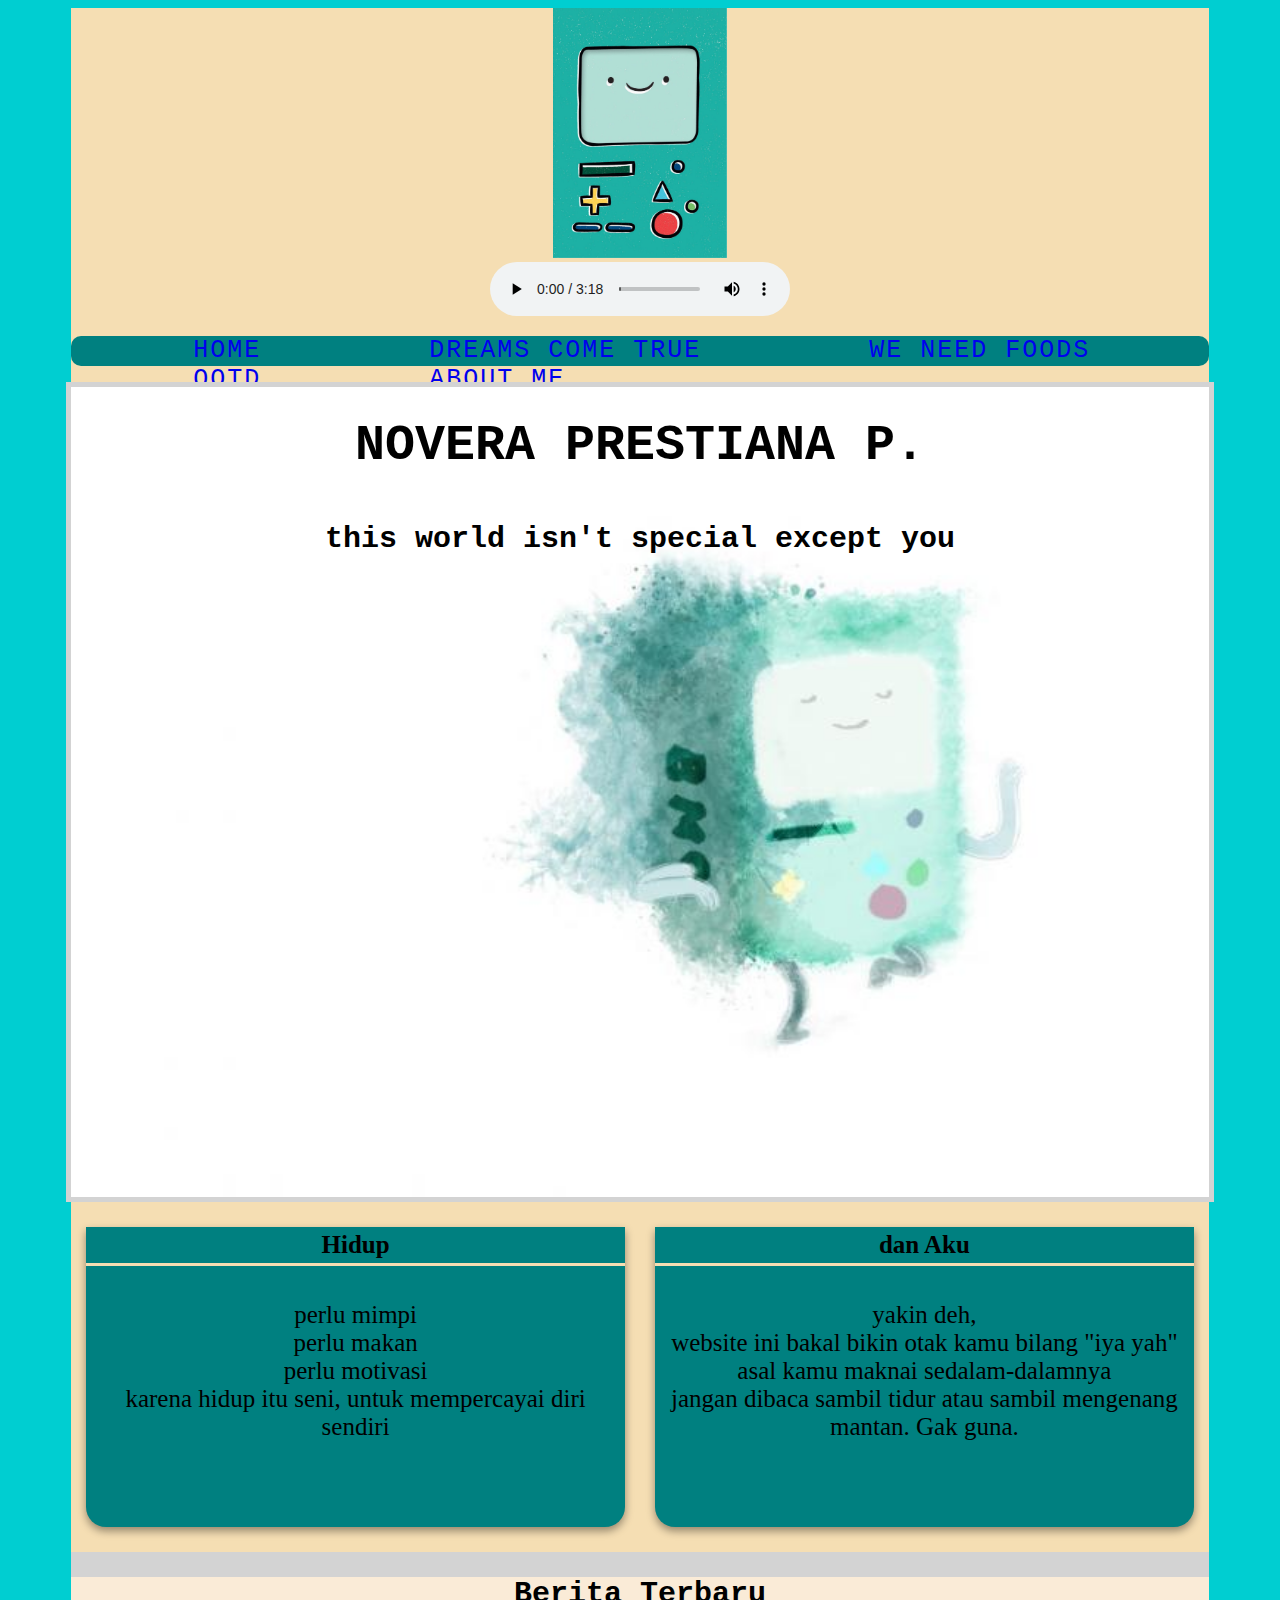
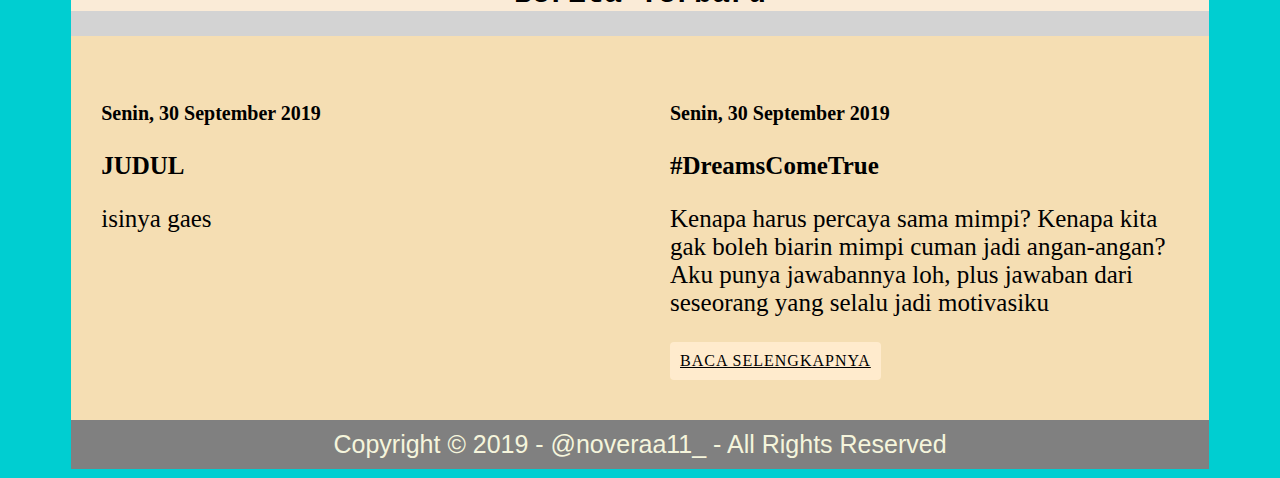
==== index.html @ 3e861b8a "Add files via upload" ====
<!DOCTYPE html>
<html lang="en">
<head>
    <meta charset="UTF-8">
    <meta name="viewport" content="width=device-width, initial-scale=1.0">
    <meta http-equiv="X-UA-Compatible" content="ie=edge">
    <title>NOVERA's</title>
    
    <!-- Menggunakan dokumen Style - BEGIN -->
    <link rel="stylesheet" href="styles/main.css">
    <!-- Menggunakan dokumen Style - END -->

</head>
<body>

    <!-- Header - BEGIN -->
    <!-- Logo - BEGIN -->
    <div class="container logo bg-con">
        <img height="250" src="images/beemo.jpg" title="MY BESTIE" alt="BEEMO">
        <br><audio src="simonsays.mp3" controls></audio>
    </div>
    <!-- Logo - END -->

    <!-- Menu Link - Begin -->
    <div class="container bg-con">
        <ul class="menu-header">
            <li><a href="index.html">Home</a></li>
            <li><a href="dream.html">dreams come true</a></li>
            <li><a href="foods.html">we need foods</a></li>
            <li><a href="quotes.html">QOTD</a></li>
            <li><a href="architecture.html">About Me</a></li>
        </ul>
    </div>
    <!-- Menu Link - End -->
    <!-- Header - END -->

    <!-- Jumbotron - Begin -->
        <div class="container jumbotron bg-con">
                <h1>NOVERA PRESTIANA P.</h1>
                <br><h2>this world isn't special except you</h2>
        </div>
    <!-- Jumbotron - End -->

    <!-- Main - Begin -->
        <div class="container cardflex bg-con">
            <div class="cardhome">
                <div class="cardhead">
                    <h3>
                        Hidup
                    </h3>
                </div>
                <div class="cardbody">
                    <p>
                        perlu mimpi
                        <br> perlu makan
                        <br> perlu motivasi
                        <br> karena hidup itu seni, untuk mempercayai diri sendiri
                    </p>
                </div>
            </div>
            <div class="cardhome">
                    <div class="cardhead">
                        <h3>
                            dan Aku
                        </h3>
                    </div>
                    <div class="cardbody">
                        <p>
                            yakin deh,
                            <br> website ini bakal bikin otak kamu bilang "iya yah"
                            <br> asal kamu maknai sedalam-dalamnya
                            <br> jangan dibaca sambil tidur atau sambil mengenang mantan. Gak guna.
                        </p>
                        </div>
            </div>
        </div>
    <!-- Main - End -->

    <!-- News - BEGIN -->
    <div class="container bg-con section">
        <h2> Berita Terbaru </h2>
    </div>
    <div class="container bg-con cardflex">
        <div class="news-item">
            <h4> Senin, 30 September 2019</h4>
            <h2> JUDUL </h2>
            <p> isinya gaes </p>

        </div>
        <div class="news-item">
                <h4> Senin, 30 September 2019</h4>
                <h2> #DreamsComeTrue</h2>
                <p> Kenapa harus percaya sama mimpi? Kenapa kita gak boleh biarin mimpi cuman jadi angan-angan? Aku punya jawabannya loh, plus jawaban dari seseorang yang selalu jadi motivasiku</p>
                <a href="dream.html">Baca Selengkapnya</a>
            </div>
    </div>
    <!-- News - END -->

    <!-- Footer - Begin -->
    <p class="container footer">
        Copyright © 2019 - @noveraa11_ - All Rights Reserved
    </p>
    <!-- Footer - End -->
</body>
</html>
---- styles/main.css ----
/* style untuk Heading - BEGIN */
body {
    background-color: darkturquoise
}
h1 {
    color: black;
    text-align: center;
    font-family: Cambria, Cochin, Georgia, Times, 'Times New Roman', serif;
    font-size: 65px;
}
h2 {
    font-family: monospace;
    font-size: 40px;
    text-align: center;

}
/* style untuk Heading - END */ 

/* style untuk Link - BEGIN */
a:active {
color: turquoise
}
a:hover {
    color: beige
}
a:visited {
    color: antiquewhite
}
/* style untuk Link - END */

/* style berbentuk class - BEGIN */
.header {
    color: dodgerblue;
}
.logo {
    text-align: center;
}
.jumbotron {
    background-image: url('../images/cumil.jpg');
    background-size: cover;
    height: 810px;
    /* background-color: lightgray */
    border: solid 5px lightgray;
    width: 90%;
    margin: 10px auto;
}
.jumbotron h1 {
    margin: 30px 40px;
    font-size: 50px;
    font-family: monospace;
}
.jumbotron h2 {
    margin: 0px 20px;
    font-size: 30px;
    font-family: monospace;
}
.footer {
    color: beige;
    font-family: 'Segoe UI', Tahoma, Geneva, Verdana, sans-serif;
    background-color: gray;
    margin: 10px auto;
    padding: 10px 0px;
    font-size: 25px;
    text-align: center;
    width: 90%;
}
.container {
    margin: 0px auto;
    overflow: hidden;
    width: 90%;
}
.bg-con{
    background-color: wheat;

}
/* style berbentuk class - END */

/* menu header - BEGIN */
.menu-header {
    background-color: teal;
    border-radius: 10px;
    height: 30px;
}
.menu-header li {
    display: inline-block;
}
.menu-header a {
    font-family: monospace;
    text-transform: uppercase;
    text-decoration: none;
    padding: 41px 82px;
    letter-spacing: 2px;
    font-size: 25px;
}
.menu-header a:hover {
    color: black;
}
/* menu header - END */

/* Card Home - BEGIN */
.cardhome {
    background-color: teal;
    width: 49%;
    height: 300px;
    border-radius: 0px 0px 20px 20px;
    box-shadow: 0 4px 8px 0 rgba( 0, 0, 0, 0.4); /* this adds the "card" effect */
    display: inline-block;
    margin: 15px;
    
}
.cardhead {
    background-color: teal;
    border-bottom: solid 3px wheat;
    padding: 4px 0px;

}
.cardhead h3 {
    text-align: center;
    margin: 0px;
    font-family: fantasy;
    font-size: 25px;
}
.cardbody {
    padding: 10px;
    text-align: center;
}
.cardbody p {
    font-family: fantasy;
    font-size: 25px;
}
.cardflex {
    display: flex;
    justify-content: space-between;
    padding: 10px 0px;
}
.wajibun {
 font-family: monospace;
 font-size: 22px;
 background-color: antiquewhite;
 padding: 0px 10px;
}
/* Card Home - END */

/* News - BEGIN */
.news-item {
    width: 49%;
    display: inline-block;
    margin: 20px;
    padding: 10px;
}
.news-item h4 {
    font-size: 20px;
    font-family: 'Times New Roman', Times, serif;

}
.news-item h2 {
    font-size: 25px;
    font-family: 'Times New Roman', Times, serif;
    text-align: left;
}
.news-item p {
    font-size: 25px;
    font-family: 'Times New Roman', Times, serif;
}
.news-item a {
    display: inline-block;
    background-color: blanchedalmond;
    color: black;
    padding: 10px 10px;
    border-radius: 4px;
    font-family: 'Times New Roman', Times, serif
    font-size: 20px;
    text-transform: uppercase;
    letter-spacing: 1px;
}
/*News - END */
.section {
    background-color: lightgray;
}
.section h2 {
    text-align: center;
    font-family: monospace;
    background-color: antiquewhite;
    font-size: 30px;
}
.section h3 {
    text-align: center;
    font-family: monospace;
}
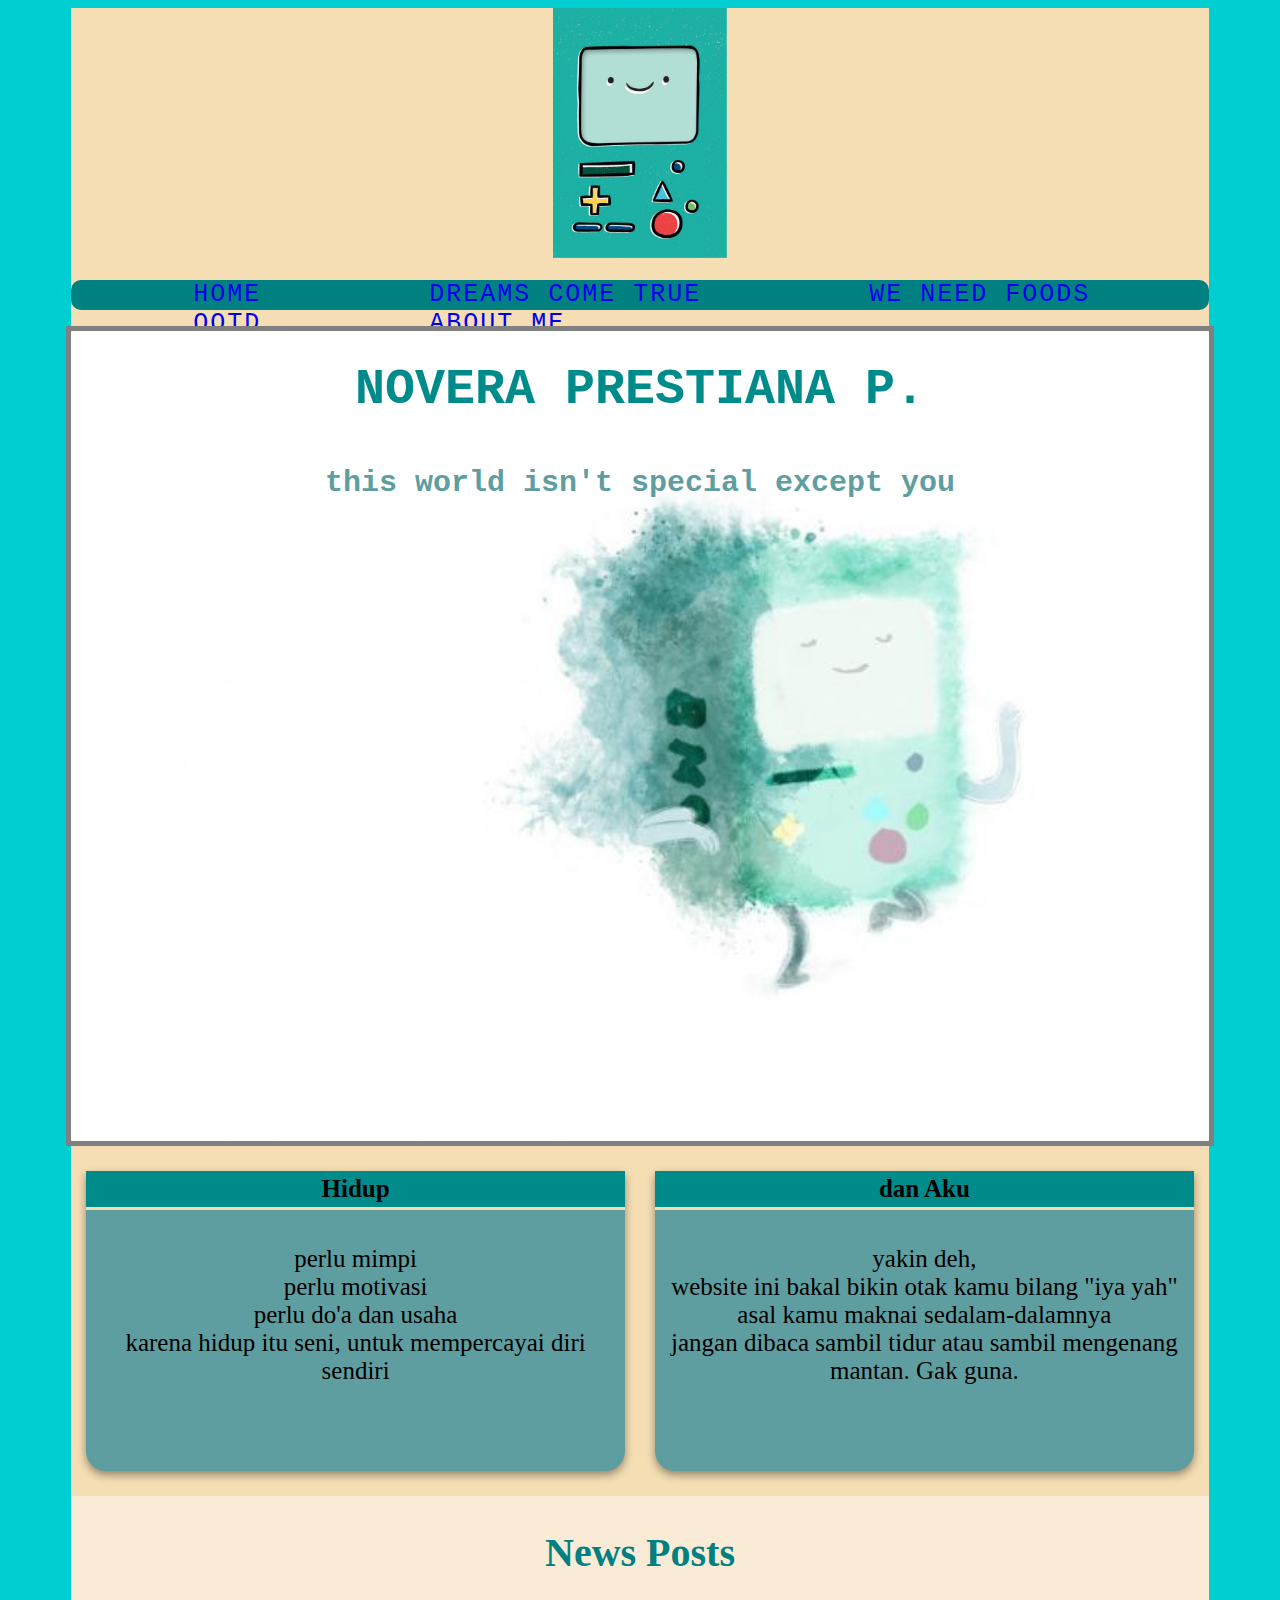
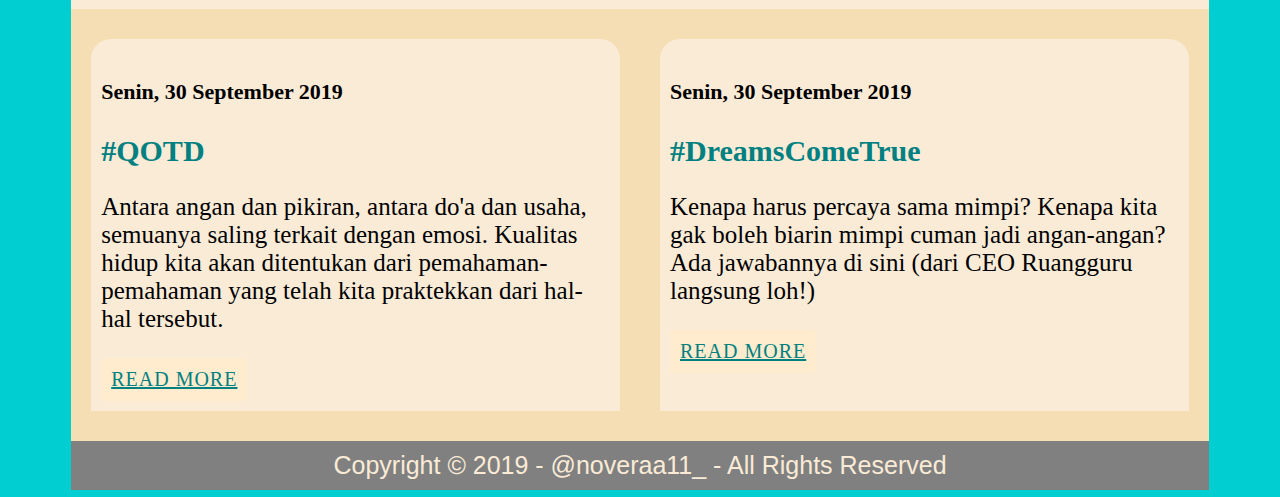
==== commit b3689997: "Add files via upload" ====
--- a/index.html
+++ b/index.html
@@ -17,7 +17,7 @@
     <!-- Logo - BEGIN -->
     <div class="container logo bg-con">
         <img height="250" src="images/beemo.jpg" title="MY BESTIE" alt="BEEMO">
-        <br><audio src="simonsays.mp3" controls></audio>
+        <br><audio src="wolves.mp3" autoplay></audio>
     </div>
     <!-- Logo - END -->
 
@@ -52,8 +52,8 @@
                 <div class="cardbody">
                     <p>
                         perlu mimpi
-                        <br> perlu makan
                         <br> perlu motivasi
+                        <br> perlu do'a dan usaha
                         <br> karena hidup itu seni, untuk mempercayai diri sendiri
                     </p>
                 </div>
@@ -78,20 +78,20 @@
 
     <!-- News - BEGIN -->
     <div class="container bg-con section">
-        <h2> Berita Terbaru </h2>
+        <h2> News Posts </h2>
     </div>
     <div class="container bg-con cardflex">
         <div class="news-item">
             <h4> Senin, 30 September 2019</h4>
-            <h2> JUDUL </h2>
-            <p> isinya gaes </p>
-
+            <h2> #QOTD </h2>
+            <p> Antara angan dan pikiran, antara do'a dan usaha, semuanya saling terkait dengan emosi. Kualitas hidup kita akan ditentukan dari pemahaman-pemahaman yang telah kita praktekkan dari hal-hal tersebut.</p>
+            <a href="quotes.html">Read More</a>
         </div>
         <div class="news-item">
                 <h4> Senin, 30 September 2019</h4>
                 <h2> #DreamsComeTrue</h2>
-                <p> Kenapa harus percaya sama mimpi? Kenapa kita gak boleh biarin mimpi cuman jadi angan-angan? Aku punya jawabannya loh, plus jawaban dari seseorang yang selalu jadi motivasiku</p>
-                <a href="dream.html">Baca Selengkapnya</a>
+                <p> Kenapa harus percaya sama mimpi? Kenapa kita gak boleh biarin mimpi cuman jadi angan-angan? Ada jawabannya di sini (dari CEO Ruangguru langsung loh!)</p>
+                <a href="dream.html">Read More</a>
             </div>
     </div>
     <!-- News - END -->
--- a/styles/main.css
+++ b/styles/main.css
@@ -1,15 +1,16 @@
 /* style untuk Heading - BEGIN */
 body {
-    background-color: darkturquoise
+    background-color: darkturquoise;
 }
 h1 {
-    color: black;
+    color: darkcyan;
     text-align: center;
-    font-family: Cambria, Cochin, Georgia, Times, 'Times New Roman', serif;
+    font-family: serif;
     font-size: 65px;
 }
 h2 {
-    font-family: monospace;
+    font-family: serif;
+    color: cadetblue;
     font-size: 40px;
     text-align: center;
 
@@ -18,29 +19,31 @@
 
 /* style untuk Link - BEGIN */
 a:active {
-color: turquoise
+color: darkcyan;
 }
 a:hover {
-    color: beige
+    color: cadetblue;
 }
 a:visited {
-    color: antiquewhite
+    color: antiquewhite;
 }
 /* style untuk Link - END */
 
 /* style berbentuk class - BEGIN */
 .header {
-    color: dodgerblue;
+    color: darkturquoise;
 }
 .logo {
     text-align: center;
+    font-family: monospace;
+    font-size: 20px;
 }
 .jumbotron {
     background-image: url('../images/cumil.jpg');
     background-size: cover;
     height: 810px;
     /* background-color: lightgray */
-    border: solid 5px lightgray;
+    border: solid 5px gray;
     width: 90%;
     margin: 10px auto;
 }
@@ -55,7 +58,7 @@
     font-family: monospace;
 }
 .footer {
-    color: beige;
+    color: antiquewhite;
     font-family: 'Segoe UI', Tahoma, Geneva, Verdana, sans-serif;
     background-color: gray;
     margin: 10px auto;
@@ -71,7 +74,6 @@
 }
 .bg-con{
     background-color: wheat;
-
 }
 /* style berbentuk class - END */
 
@@ -99,20 +101,18 @@
 
 /* Card Home - BEGIN */
 .cardhome {
-    background-color: teal;
+    background-color: cadetblue;
     width: 49%;
     height: 300px;
     border-radius: 0px 0px 20px 20px;
     box-shadow: 0 4px 8px 0 rgba( 0, 0, 0, 0.4); /* this adds the "card" effect */
     display: inline-block;
     margin: 15px;
-    
 }
 .cardhead {
-    background-color: teal;
+    background-color: darkcyan;
     border-bottom: solid 3px wheat;
     padding: 4px 0px;
-
 }
 .cardhead h3 {
     text-align: center;
@@ -147,43 +147,52 @@
     display: inline-block;
     margin: 20px;
     padding: 10px;
+    background-color: antiquewhite;
+    border-radius: 20px 20px 0px 0px;
 }
 .news-item h4 {
-    font-size: 20px;
-    font-family: 'Times New Roman', Times, serif;
+    font-size: 22px;
+    font-family: serif;
 
 }
 .news-item h2 {
-    font-size: 25px;
-    font-family: 'Times New Roman', Times, serif;
+    font-size: 30px;
+    font-family: serif;
     text-align: left;
+    color: teal;
 }
 .news-item p {
     font-size: 25px;
-    font-family: 'Times New Roman', Times, serif;
+    font-family: serif;
 }
 .news-item a {
     display: inline-block;
     background-color: blanchedalmond;
-    color: black;
+    color: teal;
     padding: 10px 10px;
     border-radius: 4px;
-    font-family: 'Times New Roman', Times, serif
+    font-family: serif;
     font-size: 20px;
     text-transform: uppercase;
     letter-spacing: 1px;
 }
 /*News - END */
 .section {
-    background-color: lightgray;
+    background-color: antiquewhite;
 }
 .section h2 {
     text-align: center;
-    font-family: monospace;
-    background-color: antiquewhite;
-    font-size: 30px;
+    font-family: serif;
+    color: teal;
+    font-size: 40px;
 }
 .section h3 {
     text-align: center;
     font-family: monospace;
+}
+
+.headnya {
+    text-align: center;
+    font-family: monospace;
+    font-size: 30px;
 }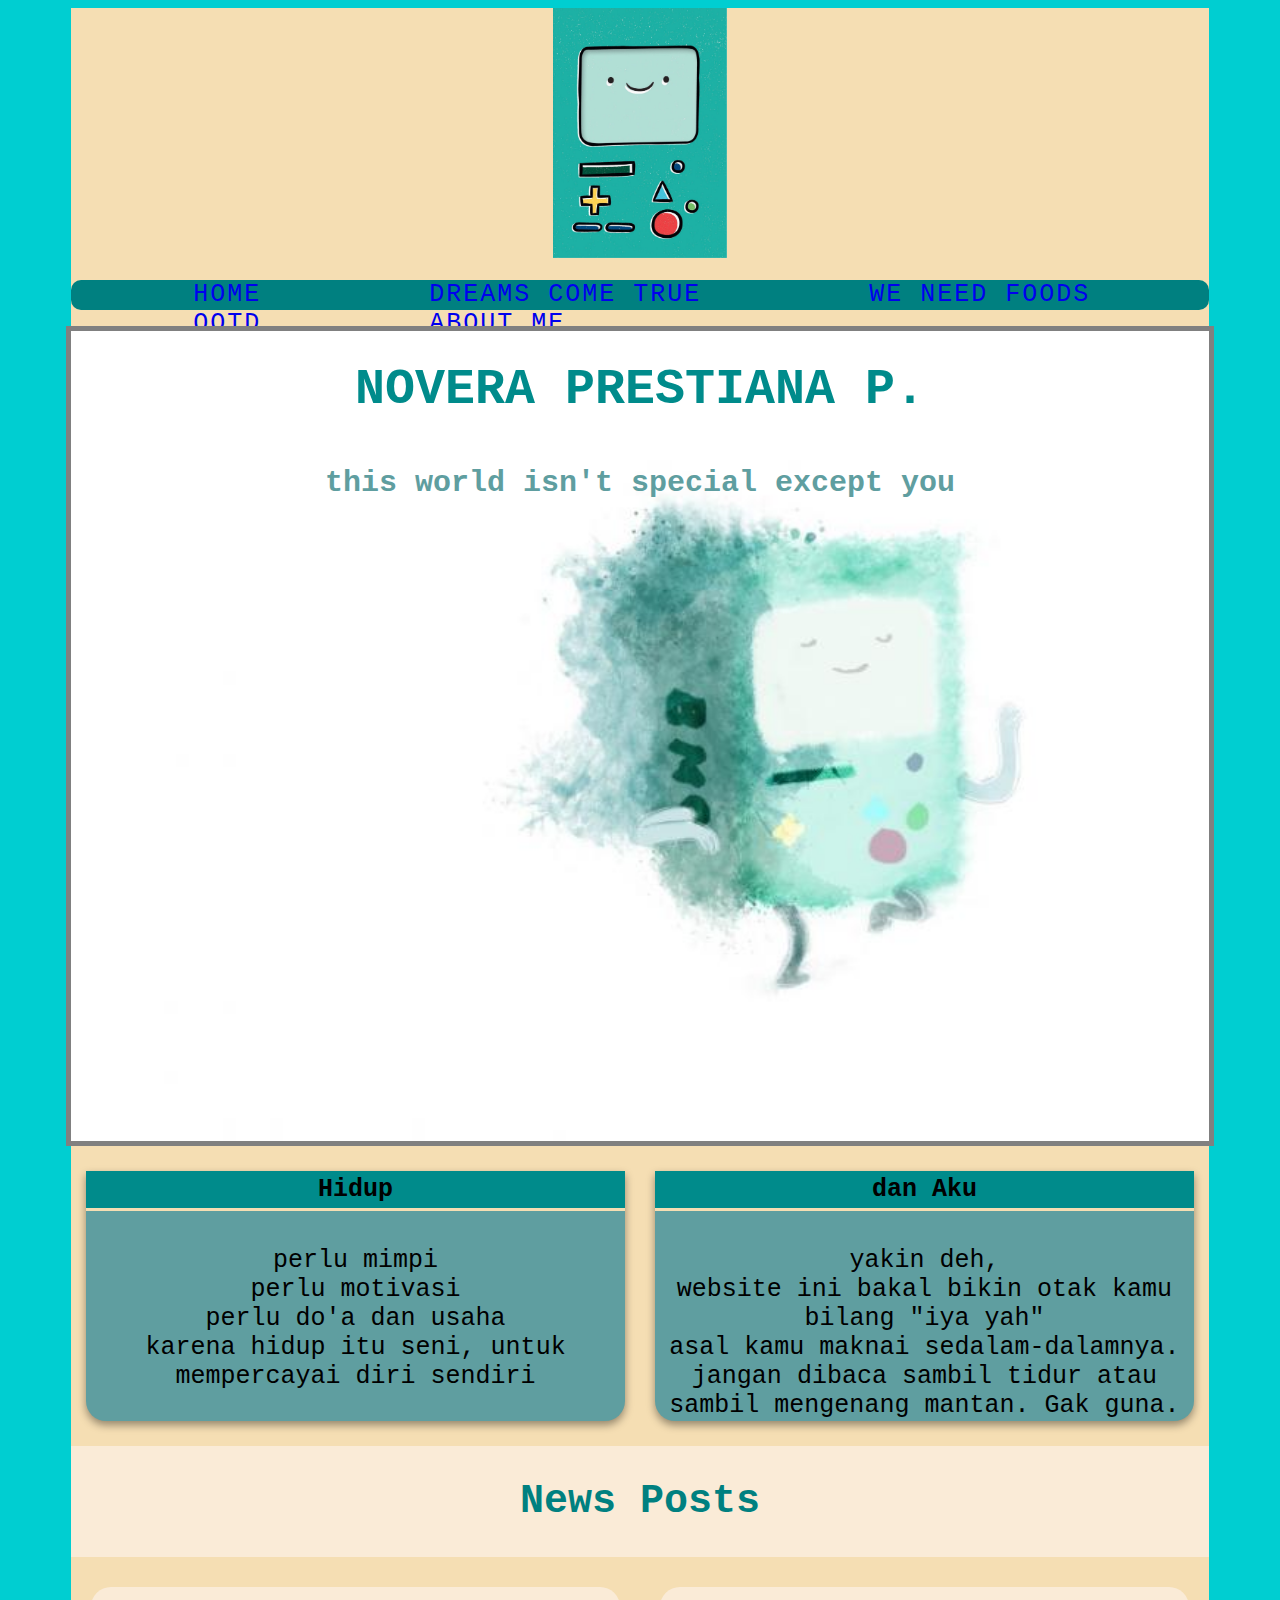
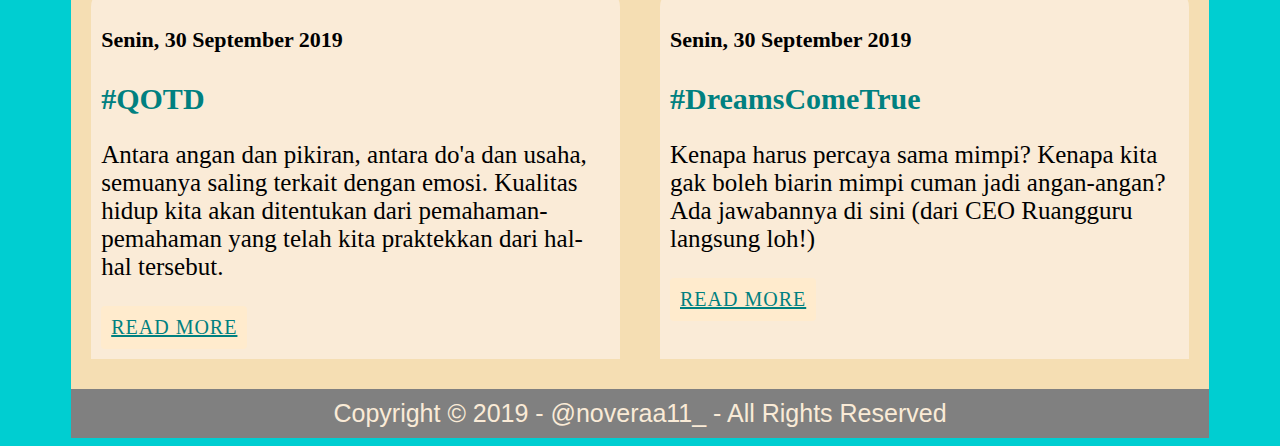
==== commit 6b9741a6: "Add files via upload" ====
--- a/index.html
+++ b/index.html
@@ -68,7 +68,7 @@
                         <p>
                             yakin deh,
                             <br> website ini bakal bikin otak kamu bilang "iya yah"
-                            <br> asal kamu maknai sedalam-dalamnya
+                            <br> asal kamu maknai sedalam-dalamnya.
                             <br> jangan dibaca sambil tidur atau sambil mengenang mantan. Gak guna.
                         </p>
                         </div>
--- a/styles/main.css
+++ b/styles/main.css
@@ -103,7 +103,7 @@
 .cardhome {
     background-color: cadetblue;
     width: 49%;
-    height: 300px;
+    height: 250px;
     border-radius: 0px 0px 20px 20px;
     box-shadow: 0 4px 8px 0 rgba( 0, 0, 0, 0.4); /* this adds the "card" effect */
     display: inline-block;
@@ -117,7 +117,7 @@
 .cardhead h3 {
     text-align: center;
     margin: 0px;
-    font-family: fantasy;
+    font-family: monospace;
     font-size: 25px;
 }
 .cardbody {
@@ -125,7 +125,7 @@
     text-align: center;
 }
 .cardbody p {
-    font-family: fantasy;
+    font-family: monospace;
     font-size: 25px;
 }
 .cardflex {
@@ -182,7 +182,7 @@
 }
 .section h2 {
     text-align: center;
-    font-family: serif;
+    font-family: monospace;
     color: teal;
     font-size: 40px;
 }
